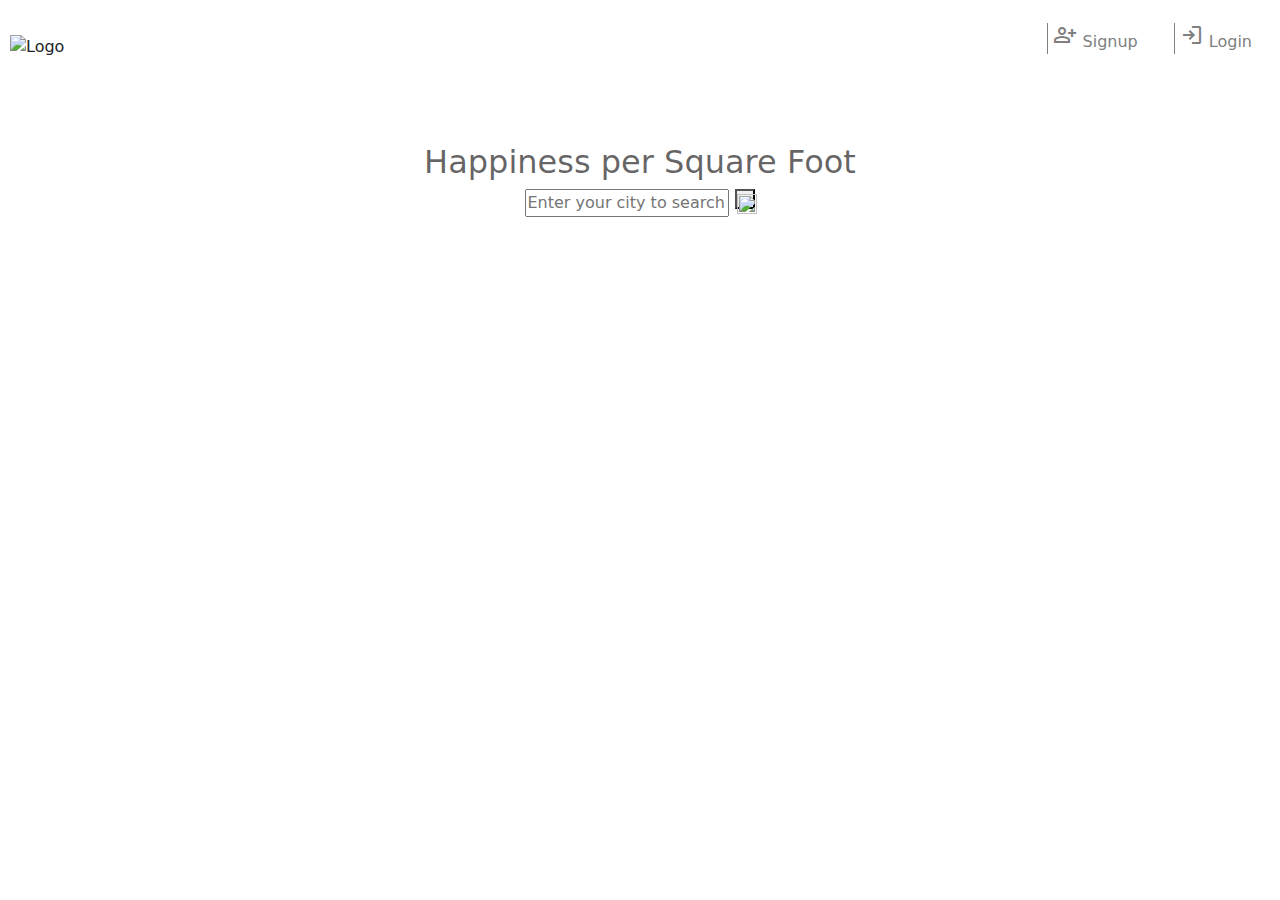
==== index.html @ 3d188207 "Add files via upload" ====
<!DOCTYPE html>
<html lang="en">
  <head>
    <meta charset="utf-8" />
    <meta name="viewport" content="width=device-width, initial-scale=1" />
    <meta name="description" content="" />
    <meta
      name="author"
      content="Mark Otto, Jacob Thornton, and Bootstrap contributors"
    />
    <meta name="generator" content="Hugo 0.84.0" />
    <link
      rel="canonical"
      href="https://getbootstrap.com/docs/5.0/examples/sign-in/"
    />
    <!-- Bootstrap core CSS -->
    <link
      href="bootstrap.min.css"
      rel="stylesheet"
      integrity="sha384-EVSTQN3/azprG1Anm3QDgpJLIm9Nao0Yz1ztcQTwFspd3yD65VohhpuuCOmLASjC"
      crossorigin="anonymous"
    />
    <!-- Favicons -->
    <link
      rel="apple-touch-icon"
      href="/docs/5.0/assets/img/favicons/apple-touch-icon.png"
      sizes="180x180"
    />
    <link rel="icon" href="img/logo.png" sizes="32x32" type="image/png" />
    <link rel="icon" href="img/logo.png" sizes="16x16" type="image/png" />
    <link rel="manifest" href="img/logo.png.json" />
    <link rel="mask-icon" href="img/logo.png.svg" color="#7952b3" />
    <link rel="icon" href="img/logo.png.ico" />
    <meta name="theme-color" content="#7952b3" />
    <title>PG Life</title>
    <!-- google icons -->
    <link rel="stylesheet" href="https://fonts.googleapis.com/css2?family=Material+Symbols+Outlined:opsz,wght,FILL,GRAD@20..48,100..700,0..1,-50..200" />
    <link rel="stylesheet" href="style.css" />
  </head>
  <body>
    <section>
      <nav>
        <div class="left"><img src="img/logo.png" alt="Logo" /></div>
        <div class="right">
            <ul>
                <li>
                    <a href="signup.html">
                        <span class="material-symbols-outlined">person_add</span>
                        Signup
                    </a>    
                </li>  
                <li>
                    <a href="login.html">
                        <span class="material-symbols-outlined">login</span>
                        Login
                    </a>
                
                </li>  
        </div>
      </nav>
    </section>
    <section>
      <div class="section2">
        <h2>Happiness per Square Foot</h2>
        <form action="https://httpbin.org/get">
          <input
            type="text"
            class="searchbar"
            placeholder="Enter your city to search for PGs"
          />
          <button type="submit" class="searchbutton">
            <img src="img/search.png" class="searchbutton" alt="" />
          </button>
        </form>
      </div>
    </section>
  </body>
</html>
---- style.css ----
* {
  margin: 0;
  padding: 0;
}
nav {
  display: flex;
  justify-content: space-between;
  align-items: center;
  height: 73px;
  margin: 10px;
}
.left > img {
  width: 170px;
  height: 56.007;
}
nav ul {
  display: flex;
  align-items: center;
}
nav ul li {
  list-style: none;
  margin: 18px;
  padding-left: 5px;
  border-left: 1.5px solid grey;
}
nav ul li a {
  text-decoration: none;
  color: grey;
}
.loginimg {
  width: 20px;
  height: 20px;
}
.section2 {
  display: flex;
  flex-direction: column;
  align-items: center;
  padding: 50px;
  color: rgba(22, 20, 20, 0.658);
  text-align: center;
  background-image: url("img/bg.png");
  background-size: cover;
  background-position: center;
  min-height: 32vh;
}
.searchbutton {
  width: 20px;
  height: 20px;
}
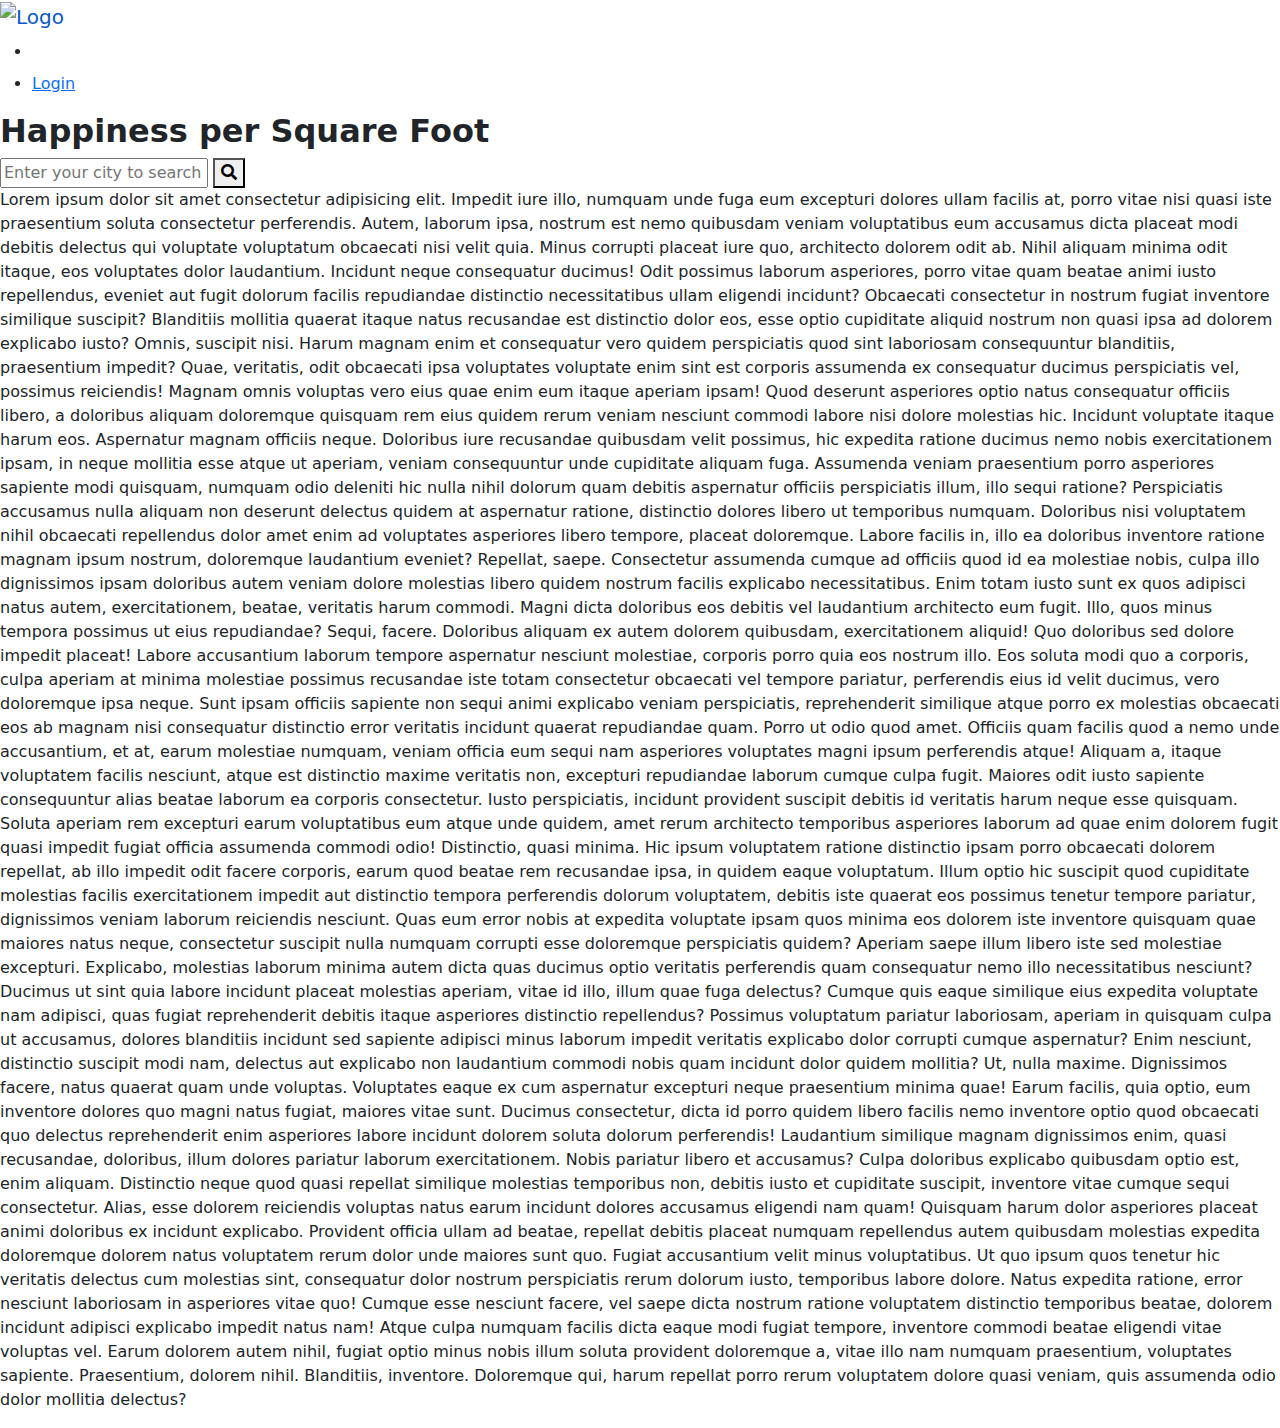
==== commit 7ea1b612: "Add files via upload" ====
--- a/index.html
+++ b/index.html
@@ -3,56 +3,35 @@
   <head>
     <meta charset="utf-8" />
     <meta name="viewport" content="width=device-width, initial-scale=1" />
-    <meta name="description" content="" />
-    <meta
-      name="author"
-      content="Mark Otto, Jacob Thornton, and Bootstrap contributors"
-    />
-    <meta name="generator" content="Hugo 0.84.0" />
-    <link
-      rel="canonical"
-      href="https://getbootstrap.com/docs/5.0/examples/sign-in/"
-    />
-    <!-- Bootstrap core CSS -->
-    <link
-      href="bootstrap.min.css"
-      rel="stylesheet"
-      integrity="sha384-EVSTQN3/azprG1Anm3QDgpJLIm9Nao0Yz1ztcQTwFspd3yD65VohhpuuCOmLASjC"
-      crossorigin="anonymous"
-    />
-    <!-- Favicons -->
-    <link
-      rel="apple-touch-icon"
-      href="/docs/5.0/assets/img/favicons/apple-touch-icon.png"
-      sizes="180x180"
-    />
-    <link rel="icon" href="img/logo.png" sizes="32x32" type="image/png" />
-    <link rel="icon" href="img/logo.png" sizes="16x16" type="image/png" />
-    <link rel="manifest" href="img/logo.png.json" />
-    <link rel="mask-icon" href="img/logo.png.svg" color="#7952b3" />
-    <link rel="icon" href="img/logo.png.ico" />
-    <meta name="theme-color" content="#7952b3" />
-    <title>PG Life</title>
-    <!-- google icons -->
-    <link rel="stylesheet" href="https://fonts.googleapis.com/css2?family=Material+Symbols+Outlined:opsz,wght,FILL,GRAD@20..48,100..700,0..1,-50..200" />
-    <link rel="stylesheet" href="style.css" />
+    <title>tester</title>
+    
+    <link href="bootstrap.min.css" rel="stylesheet" />
+    <link href="https://use.fontawesome.com/releases/v5.11.2/css/all.css" rel="stylesheet" />
+    <link href="https://fonts.googleapis.com/css2?family=Open+Sans:ital,wght@0,300;0,400;0,600;0,700;0,800;1,300;1,400;1,600;1,700;1,800&display=swap" rel="stylesheet" />
+    <link href="css/common.css" rel="stylesheet" />
+    <link href="css/property_detail.css" rel="stylesheet" />
+    <link rel="shortcut icon" href="img/logo.png" type="image/x-icon">
+
+    <link rel="stylesheet" href="tester.css" />
   </head>
   <body>
     <section>
       <nav>
-        <div class="left"><img src="img/logo.png" alt="Logo" /></div>
+        <div class="left">
+          <a class="navbar-brand" href="index.html">
+            <img src="img/logo.png" alt="Logo" />
+          </a></div>
         <div class="right">
             <ul>
                 <li>
-                    <a href="signup.html">
-                        <span class="material-symbols-outlined">person_add</span>
-                        Signup
-                    </a>    
+                    <button class= "navbar-toggler" type="submit" data-toggle="collapse">
+                      <span class="navbar-toggler-icon"></span>
+                    </button>     
                 </li>  
                 <li>
                     <a href="login.html">
-                        <span class="material-symbols-outlined">login</span>
-                        Login
+                        <span></span>
+                        <span class="sltext">Login</span>
                     </a>
                 
                 </li>  
@@ -61,18 +40,21 @@
     </section>
     <section>
       <div class="section2">
-        <h2>Happiness per Square Foot</h2>
+        <h2><strong>Happiness per Square Foot</strong></h2>
         <form action="https://httpbin.org/get">
           <input
             type="text"
             class="searchbar"
             placeholder="Enter your city to search for PGs"
           />
-          <button type="submit" class="searchbutton">
-            <img src="img/search.png" class="searchbutton" alt="" />
+          <button type="submit" class="searchsubmit"><i class="fa fa-search"></i></button>
+            <!-- <span class="material-symbols-outlined">
+                search
+                </span> -->
           </button>
         </form>
       </div>
     </section>
+  <p>Lorem ipsum dolor sit amet consectetur adipisicing elit. Impedit iure illo, numquam unde fuga eum excepturi dolores ullam facilis at, porro vitae nisi quasi iste praesentium soluta consectetur perferendis. Autem, laborum ipsa, nostrum est nemo quibusdam veniam voluptatibus eum accusamus dicta placeat modi debitis delectus qui voluptate voluptatum obcaecati nisi velit quia. Minus corrupti placeat iure quo, architecto dolorem odit ab. Nihil aliquam minima odit itaque, eos voluptates dolor laudantium. Incidunt neque consequatur ducimus! Odit possimus laborum asperiores, porro vitae quam beatae animi iusto repellendus, eveniet aut fugit dolorum facilis repudiandae distinctio necessitatibus ullam eligendi incidunt? Obcaecati consectetur in nostrum fugiat inventore similique suscipit? Blanditiis mollitia quaerat itaque natus recusandae est distinctio dolor eos, esse optio cupiditate aliquid nostrum non quasi ipsa ad dolorem explicabo iusto? Omnis, suscipit nisi. Harum magnam enim et consequatur vero quidem perspiciatis quod sint laboriosam consequuntur blanditiis, praesentium impedit? Quae, veritatis, odit obcaecati ipsa voluptates voluptate enim sint est corporis assumenda ex consequatur ducimus perspiciatis vel, possimus reiciendis! Magnam omnis voluptas vero eius quae enim eum itaque aperiam ipsam! Quod deserunt asperiores optio natus consequatur officiis libero, a doloribus aliquam doloremque quisquam rem eius quidem rerum veniam nesciunt commodi labore nisi dolore molestias hic. Incidunt voluptate itaque harum eos. Aspernatur magnam officiis neque. Doloribus iure recusandae quibusdam velit possimus, hic expedita ratione ducimus nemo nobis exercitationem ipsam, in neque mollitia esse atque ut aperiam, veniam consequuntur unde cupiditate aliquam fuga. Assumenda veniam praesentium porro asperiores sapiente modi quisquam, numquam odio deleniti hic nulla nihil dolorum quam debitis aspernatur officiis perspiciatis illum, illo sequi ratione? Perspiciatis accusamus nulla aliquam non deserunt delectus quidem at aspernatur ratione, distinctio dolores libero ut temporibus numquam. Doloribus nisi voluptatem nihil obcaecati repellendus dolor amet enim ad voluptates asperiores libero tempore, placeat doloremque. Labore facilis in, illo ea doloribus inventore ratione magnam ipsum nostrum, doloremque laudantium eveniet? Repellat, saepe. Consectetur assumenda cumque ad officiis quod id ea molestiae nobis, culpa illo dignissimos ipsam doloribus autem veniam dolore molestias libero quidem nostrum facilis explicabo necessitatibus. Enim totam iusto sunt ex quos adipisci natus autem, exercitationem, beatae, veritatis harum commodi. Magni dicta doloribus eos debitis vel laudantium architecto eum fugit. Illo, quos minus tempora possimus ut eius repudiandae? Sequi, facere. Doloribus aliquam ex autem dolorem quibusdam, exercitationem aliquid! Quo doloribus sed dolore impedit placeat! Labore accusantium laborum tempore aspernatur nesciunt molestiae, corporis porro quia eos nostrum illo. Eos soluta modi quo a corporis, culpa aperiam at minima molestiae possimus recusandae iste totam consectetur obcaecati vel tempore pariatur, perferendis eius id velit ducimus, vero doloremque ipsa neque. Sunt ipsam officiis sapiente non sequi animi explicabo veniam perspiciatis, reprehenderit similique atque porro ex molestias obcaecati eos ab magnam nisi consequatur distinctio error veritatis incidunt quaerat repudiandae quam. Porro ut odio quod amet. Officiis quam facilis quod a nemo unde accusantium, et at, earum molestiae numquam, veniam officia eum sequi nam asperiores voluptates magni ipsum perferendis atque! Aliquam a, itaque voluptatem facilis nesciunt, atque est distinctio maxime veritatis non, excepturi repudiandae laborum cumque culpa fugit. Maiores odit iusto sapiente consequuntur alias beatae laborum ea corporis consectetur. Iusto perspiciatis, incidunt provident suscipit debitis id veritatis harum neque esse quisquam. Soluta aperiam rem excepturi earum voluptatibus eum atque unde quidem, amet rerum architecto temporibus asperiores laborum ad quae enim dolorem fugit quasi impedit fugiat officia assumenda commodi odio! Distinctio, quasi minima. Hic ipsum voluptatem ratione distinctio ipsam porro obcaecati dolorem repellat, ab illo impedit odit facere corporis, earum quod beatae rem recusandae ipsa, in quidem eaque voluptatum. Illum optio hic suscipit quod cupiditate molestias facilis exercitationem impedit aut distinctio tempora perferendis dolorum voluptatem, debitis iste quaerat eos possimus tenetur tempore pariatur, dignissimos veniam laborum reiciendis nesciunt. Quas eum error nobis at expedita voluptate ipsam quos minima eos dolorem iste inventore quisquam quae maiores natus neque, consectetur suscipit nulla numquam corrupti esse doloremque perspiciatis quidem? Aperiam saepe illum libero iste sed molestiae excepturi. Explicabo, molestias laborum minima autem dicta quas ducimus optio veritatis perferendis quam consequatur nemo illo necessitatibus nesciunt? Ducimus ut sint quia labore incidunt placeat molestias aperiam, vitae id illo, illum quae fuga delectus? Cumque quis eaque similique eius expedita voluptate nam adipisci, quas fugiat reprehenderit debitis itaque asperiores distinctio repellendus? Possimus voluptatum pariatur laboriosam, aperiam in quisquam culpa ut accusamus, dolores blanditiis incidunt sed sapiente adipisci minus laborum impedit veritatis explicabo dolor corrupti cumque aspernatur? Enim nesciunt, distinctio suscipit modi nam, delectus aut explicabo non laudantium commodi nobis quam incidunt dolor quidem mollitia? Ut, nulla maxime. Dignissimos facere, natus quaerat quam unde voluptas. Voluptates eaque ex cum aspernatur excepturi neque praesentium minima quae! Earum facilis, quia optio, eum inventore dolores quo magni natus fugiat, maiores vitae sunt. Ducimus consectetur, dicta id porro quidem libero facilis nemo inventore optio quod obcaecati quo delectus reprehenderit enim asperiores labore incidunt dolorem soluta dolorum perferendis! Laudantium similique magnam dignissimos enim, quasi recusandae, doloribus, illum dolores pariatur laborum exercitationem. Nobis pariatur libero et accusamus? Culpa doloribus explicabo quibusdam optio est, enim aliquam. Distinctio neque quod quasi repellat similique molestias temporibus non, debitis iusto et cupiditate suscipit, inventore vitae cumque sequi consectetur. Alias, esse dolorem reiciendis voluptas natus earum incidunt dolores accusamus eligendi nam quam! Quisquam harum dolor asperiores placeat animi doloribus ex incidunt explicabo. Provident officia ullam ad beatae, repellat debitis placeat numquam repellendus autem quibusdam molestias expedita doloremque dolorem natus voluptatem rerum dolor unde maiores sunt quo. Fugiat accusantium velit minus voluptatibus. Ut quo ipsum quos tenetur hic veritatis delectus cum molestias sint, consequatur dolor nostrum perspiciatis rerum dolorum iusto, temporibus labore dolore. Natus expedita ratione, error nesciunt laboriosam in asperiores vitae quo! Cumque esse nesciunt facere, vel saepe dicta nostrum ratione voluptatem distinctio temporibus beatae, dolorem incidunt adipisci explicabo impedit natus nam! Atque culpa numquam facilis dicta eaque modi fugiat tempore, inventore commodi beatae eligendi vitae voluptas vel. Earum dolorem autem nihil, fugiat optio minus nobis illum soluta provident doloremque a, vitae illo nam numquam praesentium, voluptates sapiente. Praesentium, dolorem nihil. Blanditiis, inventore. Doloremque qui, harum repellat porro rerum voluptatem dolore quasi veniam, quis assumenda odio dolor mollitia delectus?</p>
   </body>
 </html>
